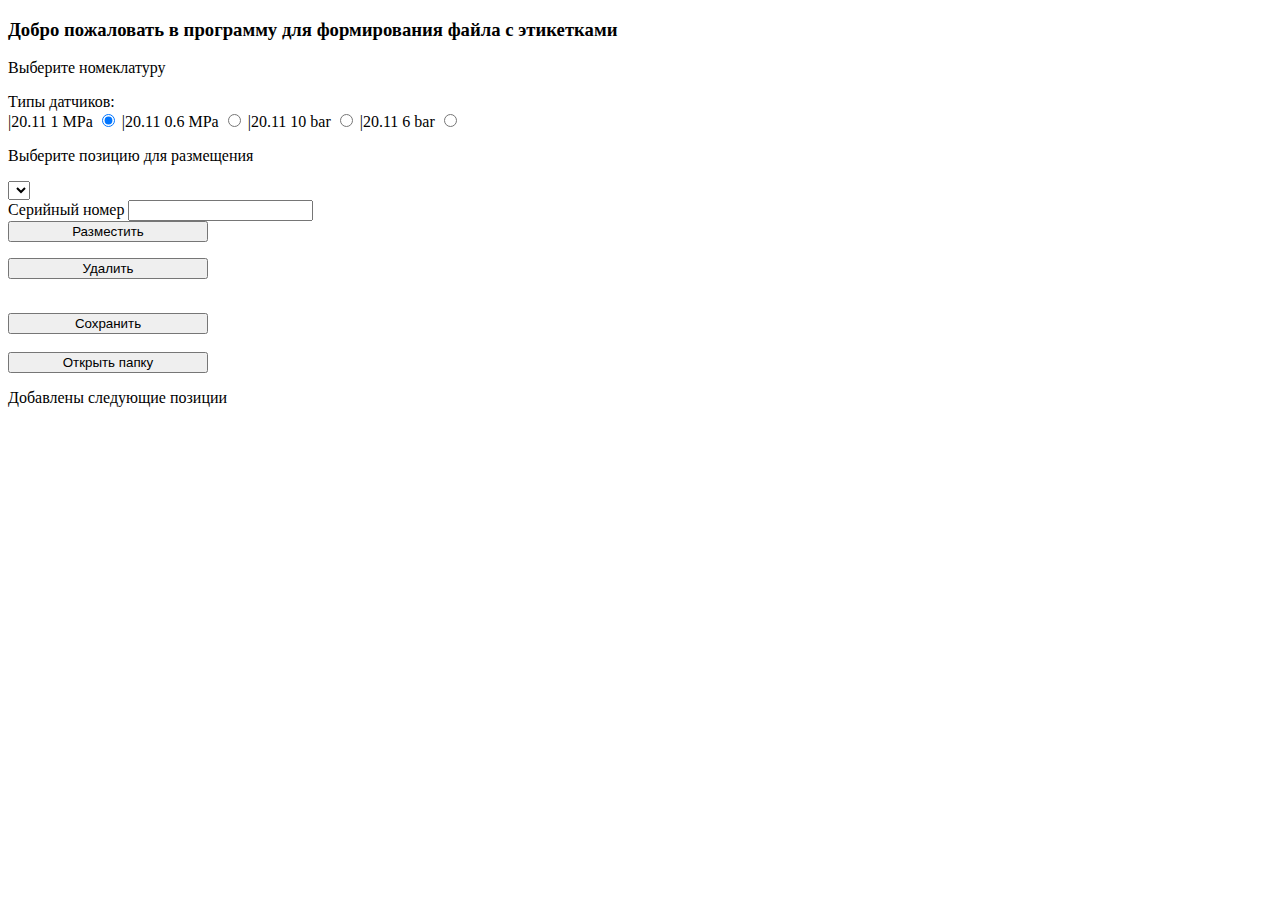
==== src/main/webapp/WEB-INF/views/index.html @ 951202b0 "widths" ====
<!DOCTYPE html>
<html lang="en" xmlns:th="http://thymeleaf.org" xmlns:xsi="http://www.w3.org/2001/XMLSchema-instance"
      xsi:schemaLocation="http://thymeleaf.org ">
<head>
  <meta http-equiv="Content-Type" content="text/html; charset=utf-8"/>

  <title>Формирование файла с этикетками</title>
  <link href="../resources/css/style.css"
        th:href="@{/resources/css/style.css}" rel="stylesheet" type="text/css"/>
</head>
<body>
<h3> Добро пожаловать в программу для формирования файла с этикетками</h3>
<p> Выберите номеклатуру</p>
<!--th:method - задает метод, th:action - задает адрес отправки метода-->
<form th:method="POST" th:action="@{/}" th:object="${dto}">
  <div class="artGroup">
    Типы датчиков:
    <br>

    <label for="1"> |20.11 1 MPa  </label>

    <input type="radio"  name="group1" th:field="*{art}" th:value="1" checked/>
    <label for="2"> |20.11 0.6 MPa </label>
    <input type="radio" value="val2" name="group1"  th:field="*{art}" th:value="2"/>
    <label for="3"> |20.11 10 bar </label>
    <input type="radio" value="val3" name="group1" th:field="*{art}" th:value="3"/>
    <label for="4"> |20.11 6 bar </label>
    <input type="radio" value="val4" name="group1" th:field="*{art}" th:value="4" />
  </div>
  <p>Выберите позицию для размещения</p>
  <div class="positions">
    <p><select th:field="*{pos}">
      <!--цикл для пунктов списка-->
      <option th:each="i : ${#numbers.sequence(1,12)}"
              th:value="${i} "
              th:text="Поз. +${i}">
        <!-- th:field-->
      </option>
    </select>
      <br>
      <label for="serial"> Серийный номер </label>
      <input type="text" th:field="*{serial}" id="serial"/>
      <br>
          <input type="submit" style="width:200px;" value="Разместить" th:field="*{task}" th:value="Разместить" ></p>
    <input type="submit" style="width:200px;" value="Удалить" th:field="*{task}" th:value="Удалить"></p>
  </div>
</form>
<br>
<form>
  <input type="submit" class="my_submits" style="width:200px;" value="Сохранить">
</form>
<br>
<form>
  <input type="submit" style="width:200px;" value="Открыть папку">
</form>
<p>Добавлены следующие позиции </p>
<div th:each="pos :${map}" th:with="lbl=${pos.value}" >
  <p th:text="'Позиция '+${pos.key}+' Датчик '+${lbl.getName()}
+' : '+ ${lbl.getRange()}+' SN: '+${lbl.getSerial()}"
  </p>
</div>

</body>
</html>
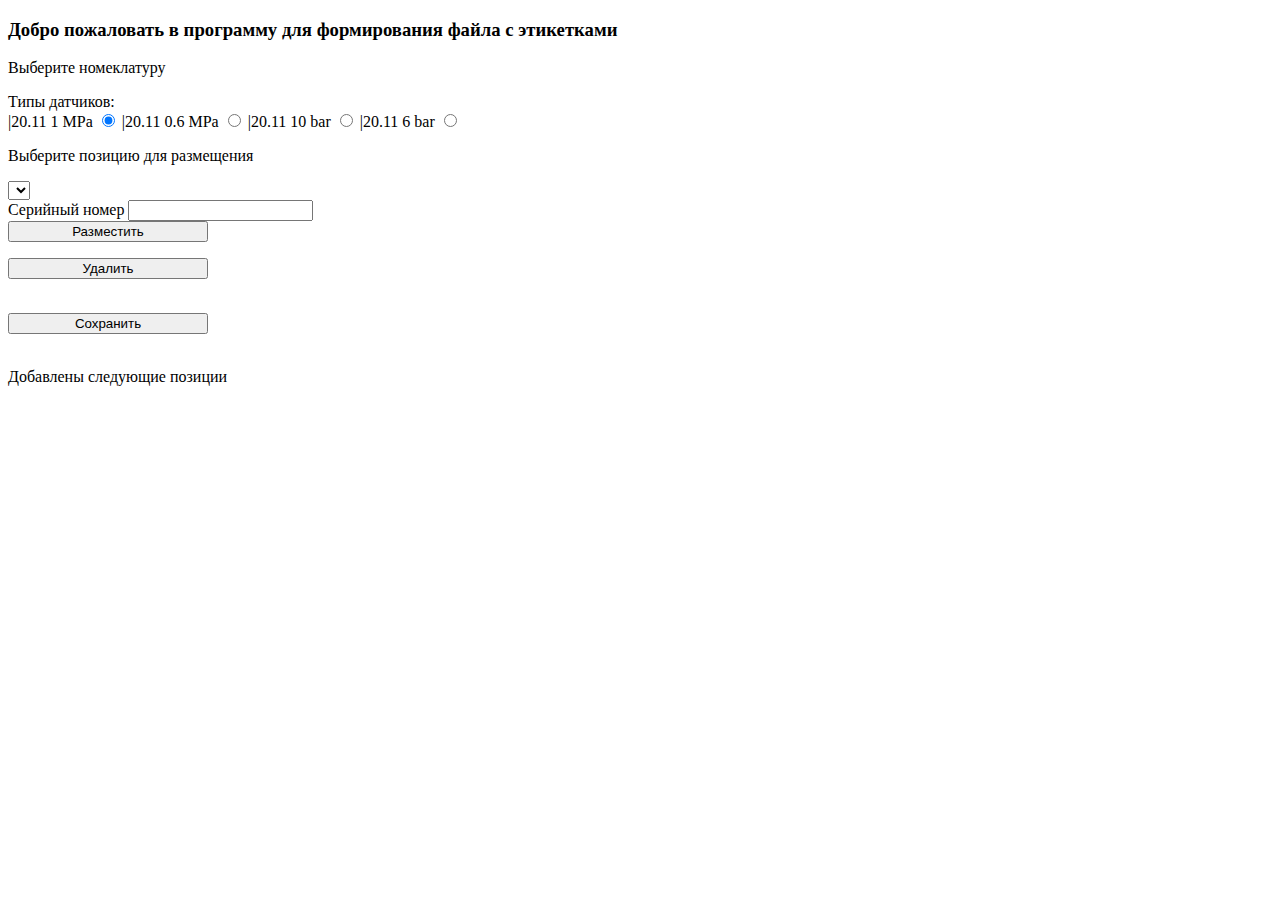
==== commit 6fa0adf1: "работает, но пока только для не синхронизируется" ====
--- a/src/main/webapp/WEB-INF/views/index.html
+++ b/src/main/webapp/WEB-INF/views/index.html
@@ -42,17 +42,14 @@
       <input type="text" th:field="*{serial}" id="serial"/>
       <br>
           <input type="submit" style="width:200px;" value="Разместить" th:field="*{task}" th:value="Разместить" ></p>
-    <input type="submit" style="width:200px;" value="Удалить" th:field="*{task}" th:value="Удалить"></p>
+          <input type="submit" style="width:200px;" value="Удалить" th:field="*{task}" th:value="Удалить"></p>
   </div>
 </form>
 <br>
-<form>
-  <input type="submit" class="my_submits" style="width:200px;" value="Сохранить">
+<form th:method="GET" th:action="@{/download}">
+  <input type="submit"  class="my_submits" style="width:200px;" value="Сохранить">
 </form>
 <br>
-<form>
-  <input type="submit" style="width:200px;" value="Открыть папку">
-</form>
 <p>Добавлены следующие позиции </p>
 <div th:each="pos :${map}" th:with="lbl=${pos.value}" >
   <p th:text="'Позиция '+${pos.key}+' Датчик '+${lbl.getName()}
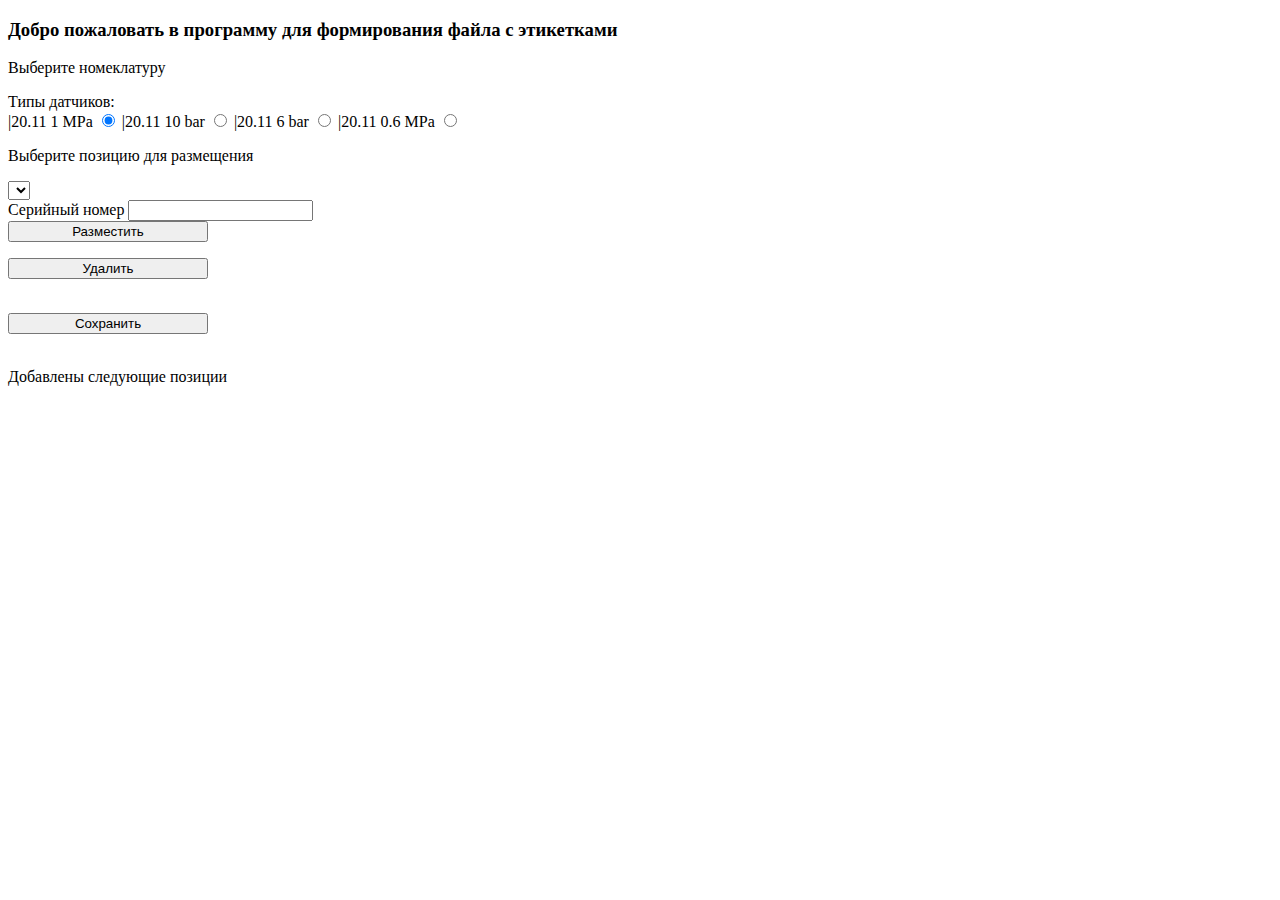
==== commit 0eba2c7f: "Удаление работает поправил порядок" ====
--- a/src/main/webapp/WEB-INF/views/index.html
+++ b/src/main/webapp/WEB-INF/views/index.html
@@ -20,11 +20,11 @@
     <label for="1"> |20.11 1 MPa  </label>
 
     <input type="radio"  name="group1" th:field="*{art}" th:value="1" checked/>
-    <label for="2"> |20.11 0.6 MPa </label>
+    <label for="2"> |20.11 10 bar </label>
     <input type="radio" value="val2" name="group1"  th:field="*{art}" th:value="2"/>
-    <label for="3"> |20.11 10 bar </label>
+    <label for="3"> |20.11 6 bar </label>
     <input type="radio" value="val3" name="group1" th:field="*{art}" th:value="3"/>
-    <label for="4"> |20.11 6 bar </label>
+    <label for="4"> |20.11 0.6 MPa </label>
     <input type="radio" value="val4" name="group1" th:field="*{art}" th:value="4" />
   </div>
   <p>Выберите позицию для размещения</p>
@@ -41,8 +41,8 @@
       <label for="serial"> Серийный номер </label>
       <input type="text" th:field="*{serial}" id="serial"/>
       <br>
-          <input type="submit" style="width:200px;" value="Разместить" th:field="*{task}" th:value="Разместить" ></p>
-          <input type="submit" style="width:200px;" value="Удалить" th:field="*{task}" th:value="Удалить"></p>
+          <input type="submit" style="width:200px;" name="place" value="Разместить" th:field="*{task}" th:value="Разместить" ></p>
+          <input type="submit" style="width:200px;"  name="delete" value="Удалить" th:field="*{task}" th:value="Удалить"></p>
   </div>
 </form>
 <br>
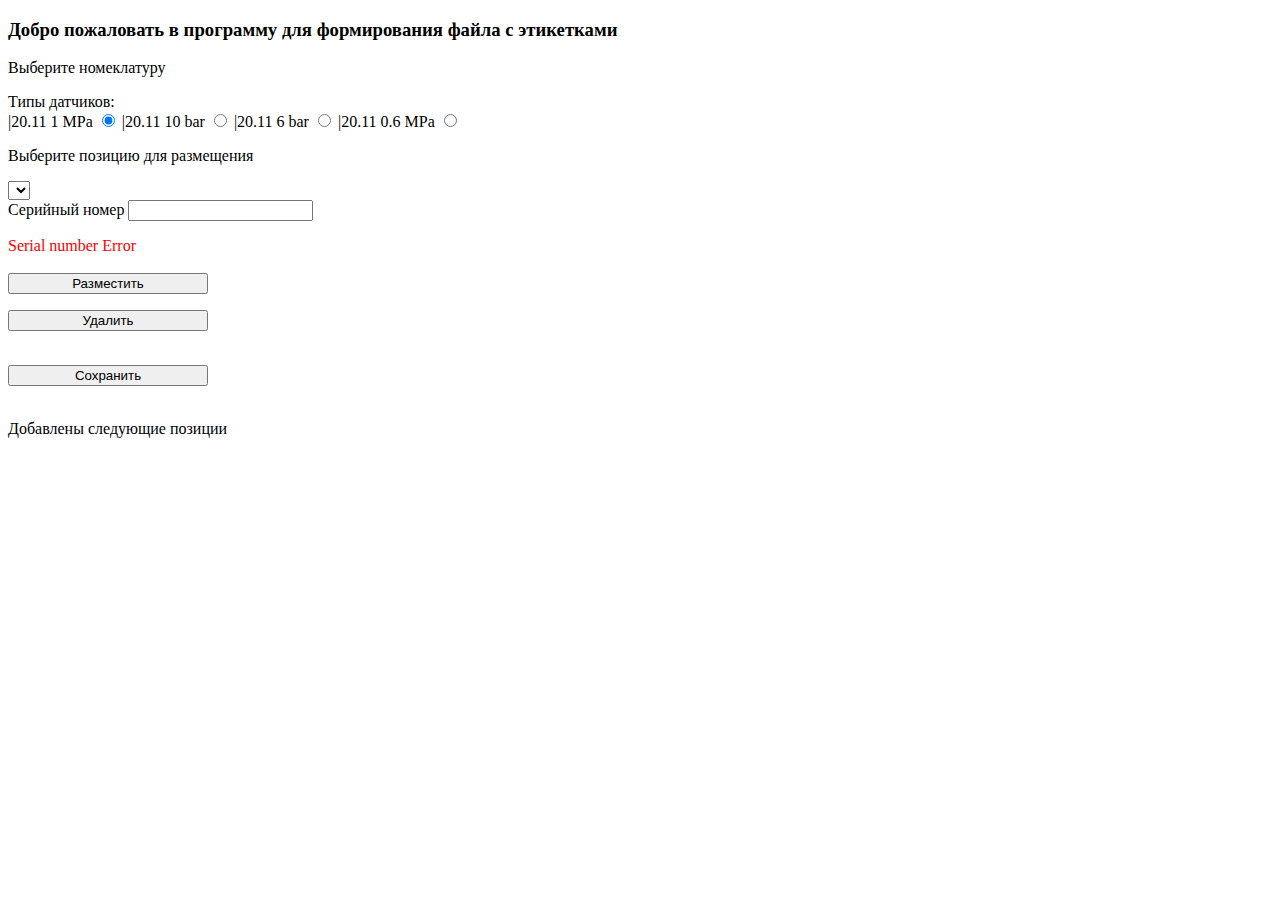
==== commit 48c382f6: "валидация" ====
--- a/src/main/webapp/WEB-INF/views/index.html
+++ b/src/main/webapp/WEB-INF/views/index.html
@@ -40,6 +40,7 @@
       <br>
       <label for="serial"> Серийный номер </label>
       <input type="text" th:field="*{serial}" id="serial"/>
+      <div style="color:red" th:if="${#fields.hasErrors('serial')}" th:errors="*{serial}">  Serial number Error </div>
       <br>
           <input type="submit" style="width:200px;" name="place" value="Разместить" th:field="*{task}" th:value="Разместить" ></p>
           <input type="submit" style="width:200px;"  name="delete" value="Удалить" th:field="*{task}" th:value="Удалить"></p>
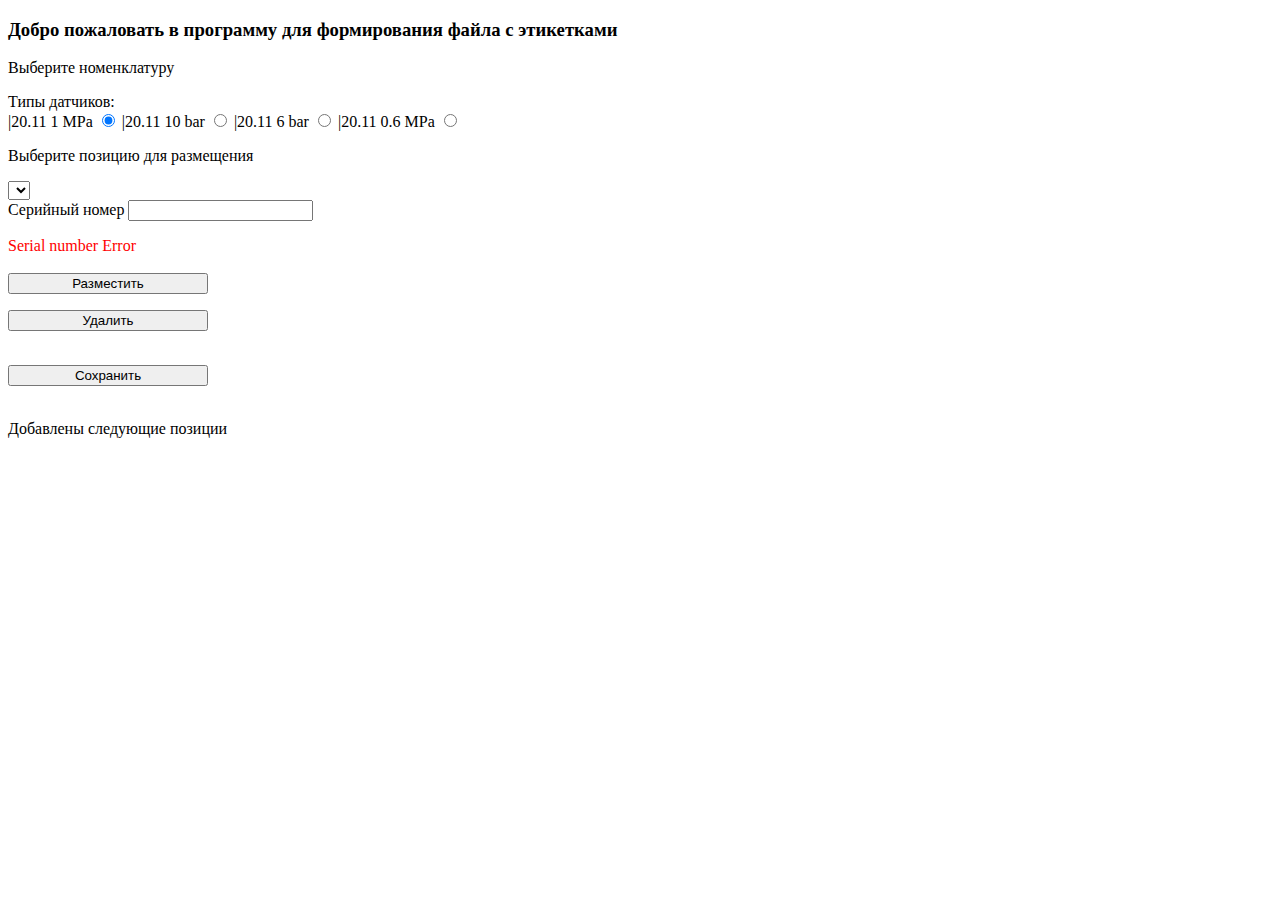
==== commit 392923cd: "refactoring" ====
--- a/src/main/webapp/WEB-INF/views/index.html
+++ b/src/main/webapp/WEB-INF/views/index.html
@@ -10,7 +10,7 @@
 </head>
 <body>
 <h3> Добро пожаловать в программу для формирования файла с этикетками</h3>
-<p> Выберите номеклатуру</p>
+<p> Выберите номенклатуру</p>
 <!--th:method - задает метод, th:action - задает адрес отправки метода-->
 <form th:method="POST" th:action="@{/}" th:object="${dto}">
   <div class="artGroup">
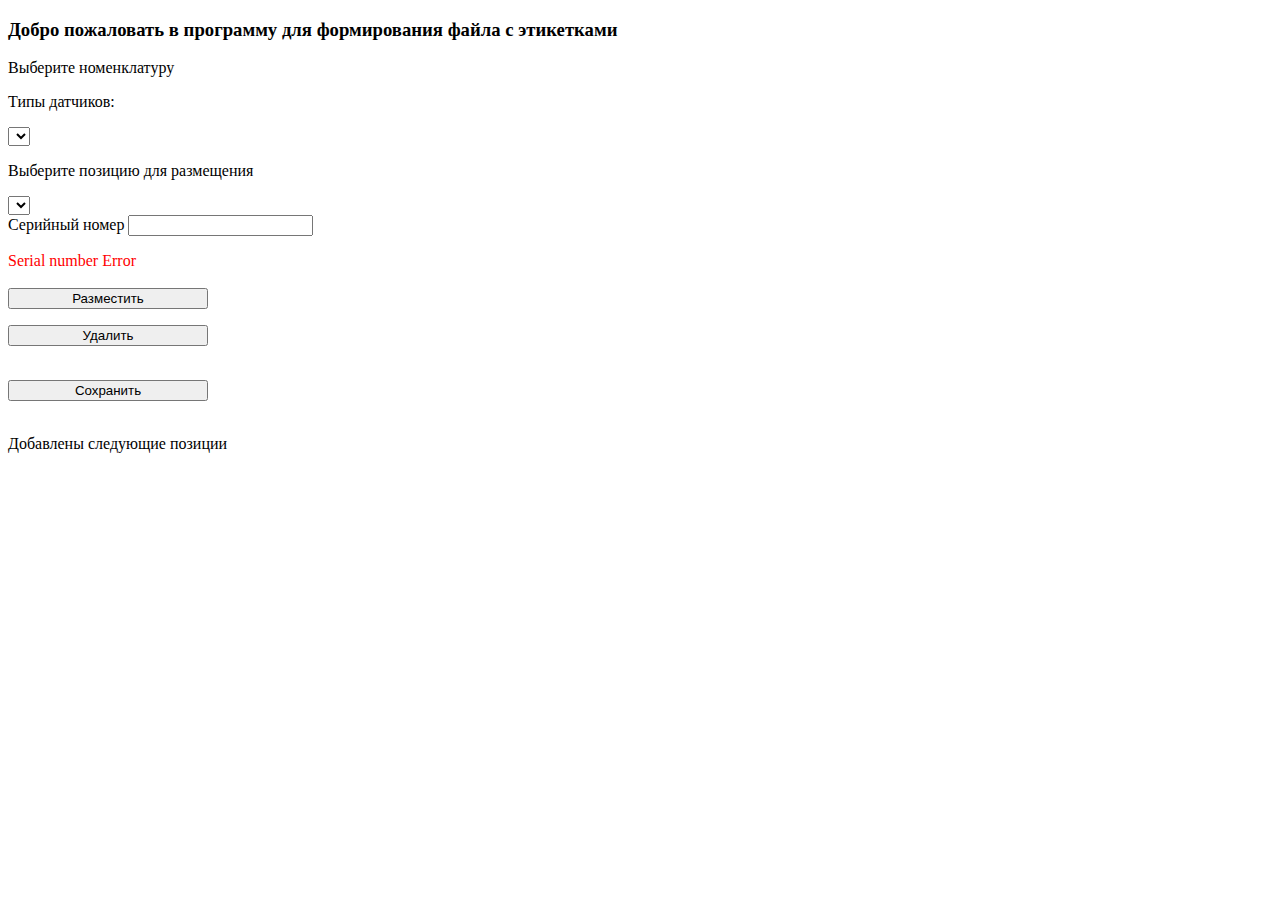
==== commit 5adced07: "working with database" ====
--- a/src/main/webapp/WEB-INF/views/index.html
+++ b/src/main/webapp/WEB-INF/views/index.html
@@ -16,16 +16,14 @@
   <div class="artGroup">
     Типы датчиков:
     <br>
-
-    <label for="1"> |20.11 1 MPa  </label>
-
-    <input type="radio"  name="group1" th:field="*{art}" th:value="1" checked/>
-    <label for="2"> |20.11 10 bar </label>
-    <input type="radio" value="val2" name="group1"  th:field="*{art}" th:value="2"/>
-    <label for="3"> |20.11 6 bar </label>
-    <input type="radio" value="val3" name="group1" th:field="*{art}" th:value="3"/>
-    <label for="4"> |20.11 0.6 MPa </label>
-    <input type="radio" value="val4" name="group1" th:field="*{art}" th:value="4" />
+    <p><select th:field="*{art}">
+      <!--цикл для пунктов списка-->
+      <option th:each="lbl : ${list}"
+              th:value="${lbl.getId()}"
+              th:text="${lbl.getId()+' '+lbl.getName()+' '+lbl.getRange()+' '+lbl.getPinout()}">
+        <!-- th:field-->
+      </option>
+    </select>
   </div>
   <p>Выберите позицию для размещения</p>
   <div class="positions">
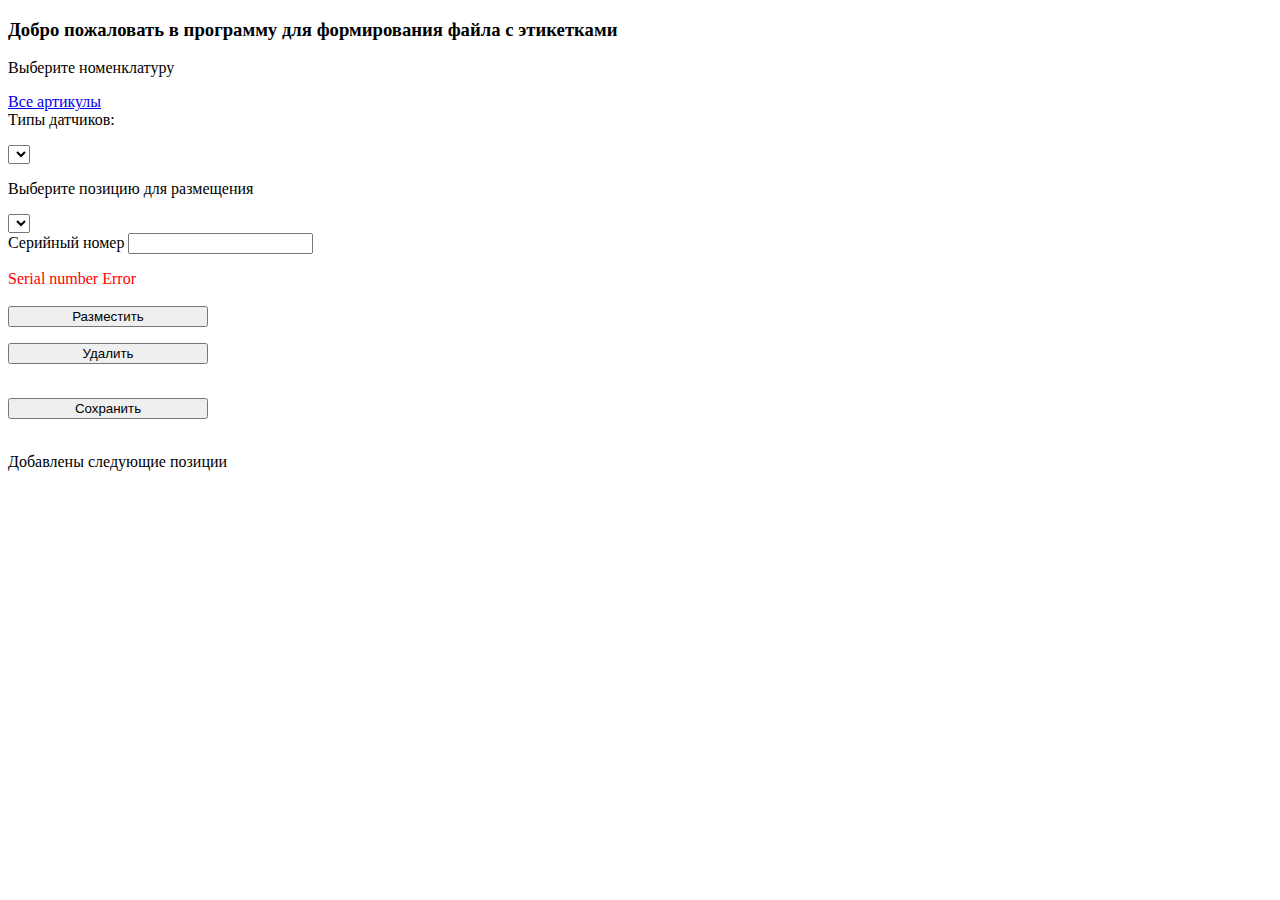
==== commit 68d3fdd2: "fixes last refactoring and add new page" ====
--- a/src/main/webapp/WEB-INF/views/index.html
+++ b/src/main/webapp/WEB-INF/views/index.html
@@ -11,6 +11,8 @@
 <body>
 <h3> Добро пожаловать в программу для формирования файла с этикетками</h3>
 <p> Выберите номенклатуру</p>
+<a href="/show"> Все артикулы </a>
+
 <!--th:method - задает метод, th:action - задает адрес отправки метода-->
 <form th:method="POST" th:action="@{/}" th:object="${dto}">
   <div class="artGroup">
@@ -40,8 +42,8 @@
       <input type="text" th:field="*{serial}" id="serial"/>
       <div style="color:red" th:if="${#fields.hasErrors('serial')}" th:errors="*{serial}">  Serial number Error </div>
       <br>
-          <input type="submit" style="width:200px;" name="place" value="Разместить" th:field="*{task}" th:value="Разместить" ></p>
-          <input type="submit" style="width:200px;"  name="delete" value="Удалить" th:field="*{task}" th:value="Удалить"></p>
+          <input type="submit" style="width:200px;" name="place" value="Разместить"  th:value="Разместить" ></p>
+          <input type="submit" style="width:200px;"  name="delete" value="Удалить"  th:value="Удалить"></p>
   </div>
 </form>
 <br>
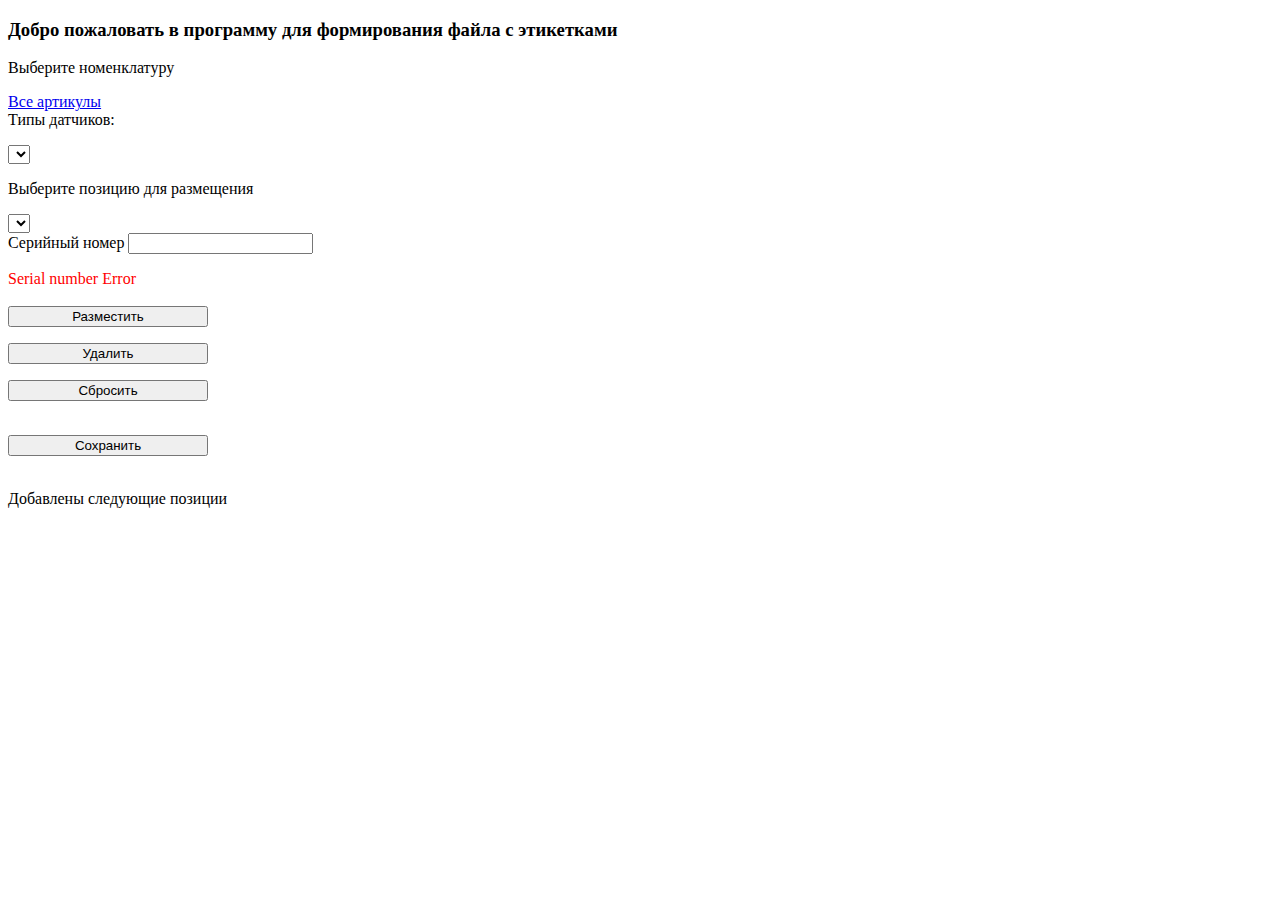
==== commit 20dfc7a9: "show" ====
--- a/src/main/webapp/WEB-INF/views/index.html
+++ b/src/main/webapp/WEB-INF/views/index.html
@@ -44,6 +44,8 @@
       <br>
           <input type="submit" style="width:200px;" name="place" value="Разместить"  th:value="Разместить" ></p>
           <input type="submit" style="width:200px;"  name="delete" value="Удалить"  th:value="Удалить"></p>
+          <input type="submit" style="width:200px;"  name="reset" value="Сбросить"  th:value="Сбросить"></p>
+
   </div>
 </form>
 <br>
